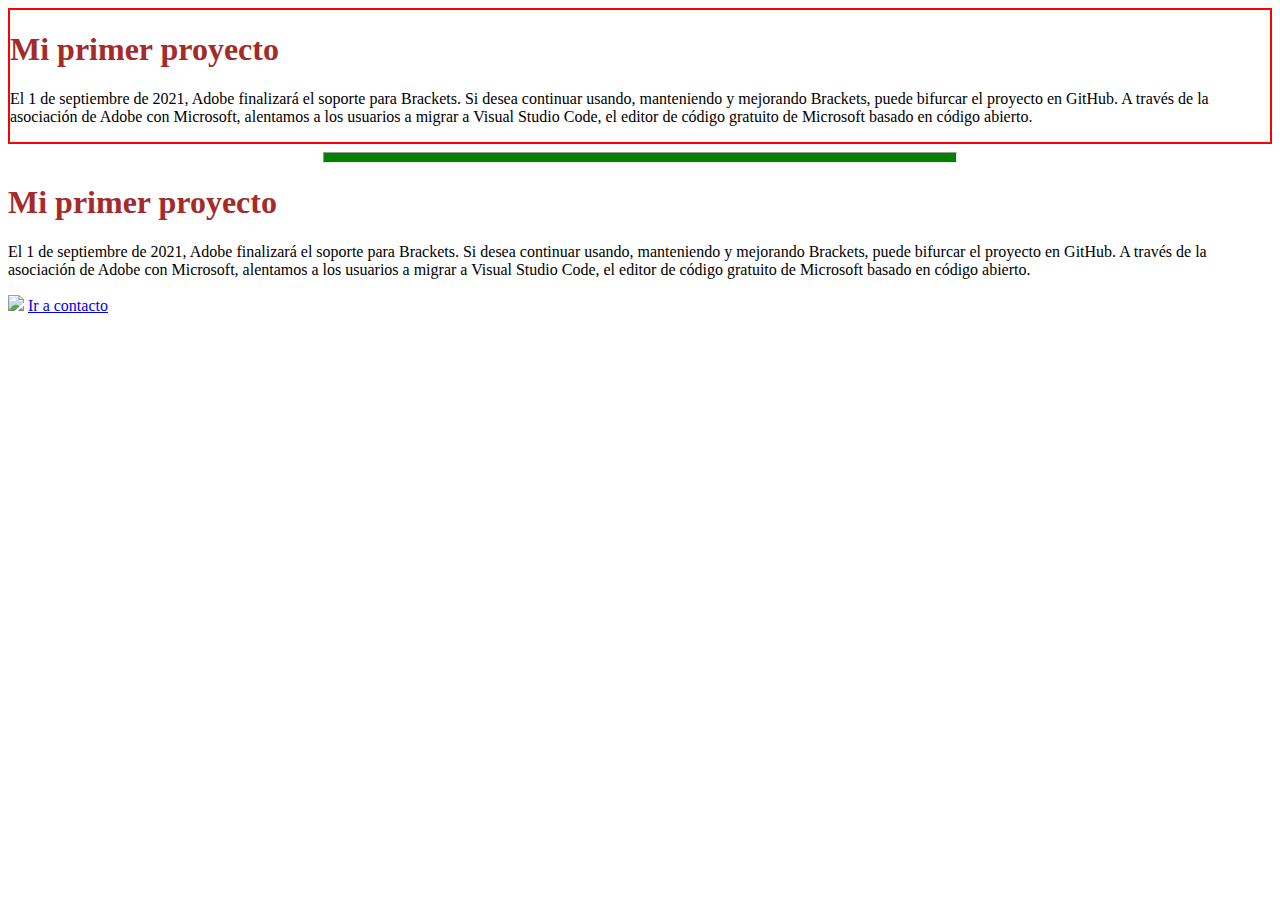
==== index.html @ e450cd65 "inicio del proyexto" ====
<html>
	<!-- Esta es la cabezera -->
	<head>
	<title>proyecto 1</title>
	<meta charset="utf-8">
	<meta name="description" content="Es un ejemplo">
	<meta name="robots" content="noindex">
	<meta name="keywords" content="ejemplo,web">
	<link rel="stylesheet" href="css/main.css">
	<script type="text/javascript" src="js/main.js"></script>
	<style type="text/css">
	.uno{
		border: 2px solid red;
	}
	.linea{
		height: 9px;
		width: 50%;
		background-color: green;
	}	
	</style>
		</head>
		<!-- Este es el cuerpo -->
	<body>
	<div class="uno" id="primero">
		<h1>Mi primer proyecto</h1>
	
		<p>El 1 de septiembre de 2021, Adobe finalizará el soporte para Brackets. Si desea continuar usando, manteniendo y mejorando Brackets, puede bifurcar el proyecto en GitHub. A través de la asociación de Adobe con Microsoft, alentamos a los usuarios a migrar a Visual Studio Code, el editor de código gratuito de Microsoft basado en código abierto.</p>
	
	</div>
	<hr class="linea">
	<div class="dos">
		<h1>Mi primer proyecto</h1>
	
		<p>El 1 de septiembre de 2021, Adobe finalizará el soporte para Brackets. Si desea continuar usando, manteniendo y mejorando Brackets, puede bifurcar el proyecto en GitHub. A través de la asociación de Adobe con Microsoft, alentamos a los usuarios a migrar a Visual Studio Code, el editor de código gratuito de Microsoft basado en código abierto.</p>
	
	</div>
	<img src=https://icons.iconarchive.com/icons/custom-icon-design/2014-world-cup-flags/128/Colombia-icon.png />
	
	<!-- <link href = "css/main.css" rel="stylesheet"/>
	<script src ="js/main.js"></script> -->
	
	<a href ="contacto.html"> Ir a contacto</a>
	
		</body>
	
	
</html>
---- css/main.css ----
h1{
    color: brown;
}
---- css/main.css ----
h1{
    color: brown;
}
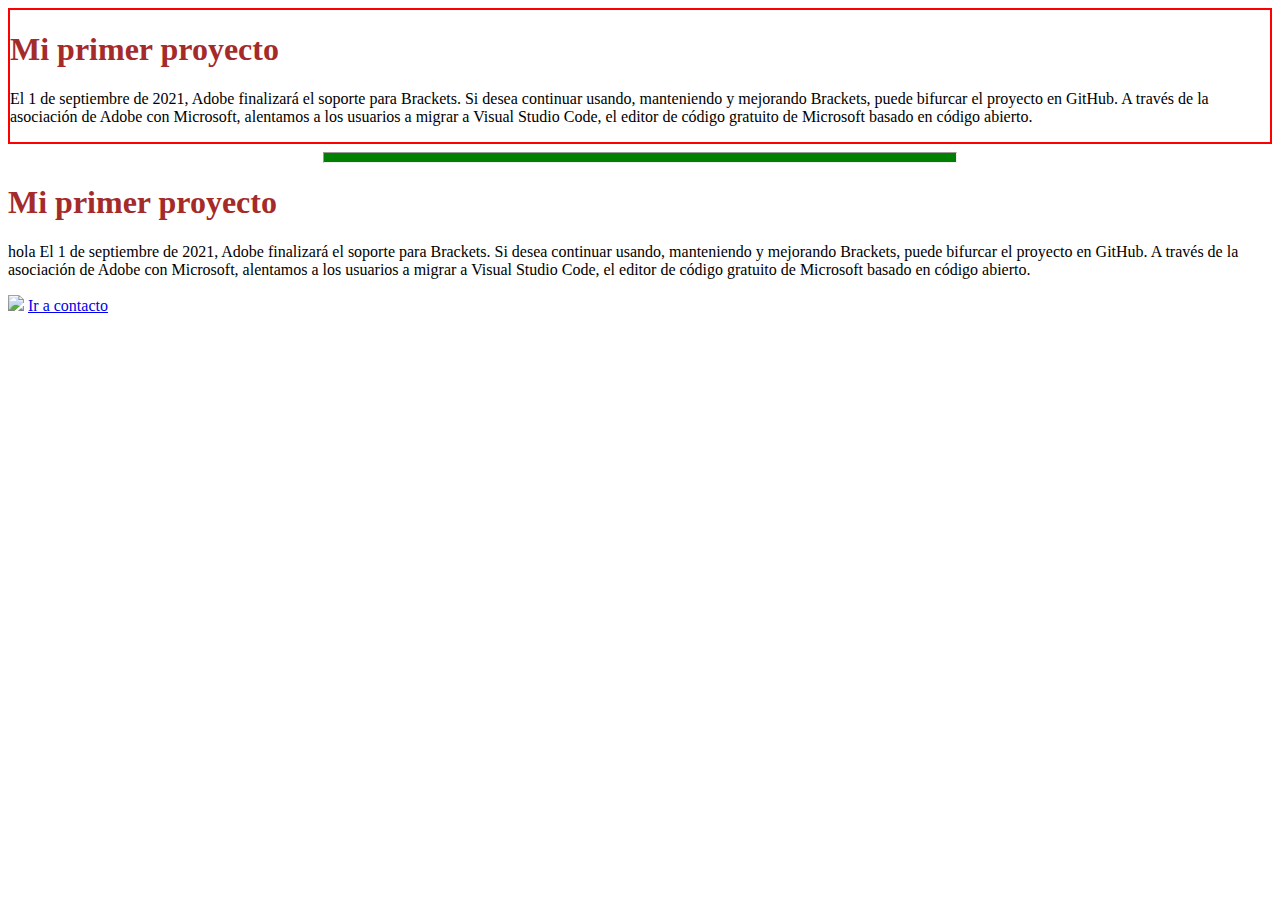
==== commit a65176d5: "Se modifica la segunda" ====
--- a/index.html
+++ b/index.html
@@ -31,7 +31,7 @@
 	<div class="dos">
 		<h1>Mi primer proyecto</h1>
 	
-		<p>El 1 de septiembre de 2021, Adobe finalizará el soporte para Brackets. Si desea continuar usando, manteniendo y mejorando Brackets, puede bifurcar el proyecto en GitHub. A través de la asociación de Adobe con Microsoft, alentamos a los usuarios a migrar a Visual Studio Code, el editor de código gratuito de Microsoft basado en código abierto.</p>
+		<p> hola El 1 de septiembre de 2021, Adobe finalizará el soporte para Brackets. Si desea continuar usando, manteniendo y mejorando Brackets, puede bifurcar el proyecto en GitHub. A través de la asociación de Adobe con Microsoft, alentamos a los usuarios a migrar a Visual Studio Code, el editor de código gratuito de Microsoft basado en código abierto.</p>
 	
 	</div>
 	<img src=https://icons.iconarchive.com/icons/custom-icon-design/2014-world-cup-flags/128/Colombia-icon.png />
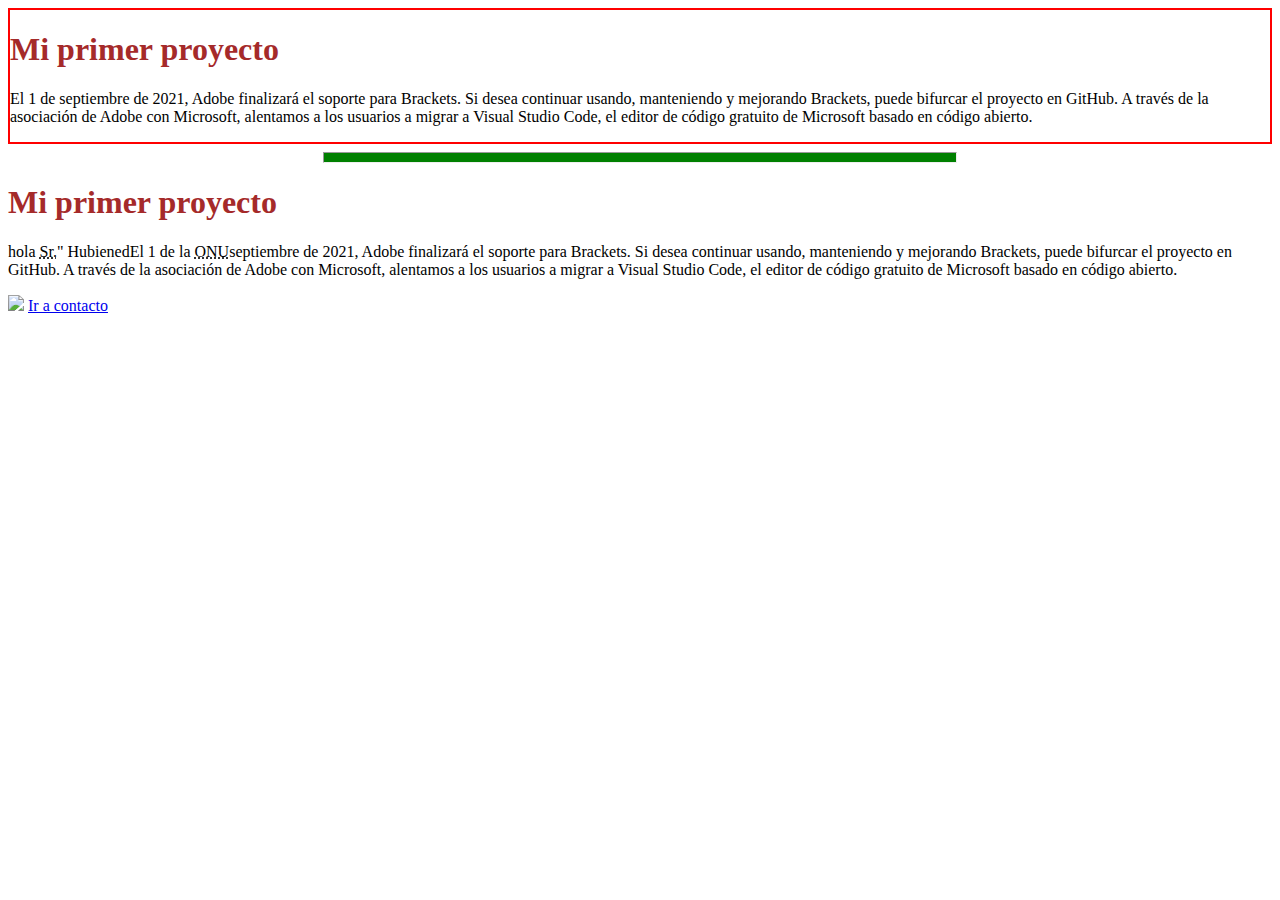
==== commit fa45cbbc: "tercera actualizacion" ====
--- a/index.html
+++ b/index.html
@@ -31,7 +31,7 @@
 	<div class="dos">
 		<h1>Mi primer proyecto</h1>
 	
-		<p> hola El 1 de septiembre de 2021, Adobe finalizará el soporte para Brackets. Si desea continuar usando, manteniendo y mejorando Brackets, puede bifurcar el proyecto en GitHub. A través de la asociación de Adobe con Microsoft, alentamos a los usuarios a migrar a Visual Studio Code, el editor de código gratuito de Microsoft basado en código abierto.</p>
+		<p> hola <abbr title="Señor">Sr.</abbr>" HubienedEl 1 de la <acronym title= "Organizacion de las Naciones Unidas">ONU</acronym>septiembre de 2021, Adobe finalizará el soporte para Brackets. Si desea continuar usando, manteniendo y mejorando Brackets, puede bifurcar el proyecto en GitHub. A través de la asociación de Adobe con Microsoft, alentamos a los usuarios a migrar a Visual Studio Code, el editor de código gratuito de Microsoft basado en código abierto.</p>
 	
 	</div>
 	<img src=https://icons.iconarchive.com/icons/custom-icon-design/2014-world-cup-flags/128/Colombia-icon.png />
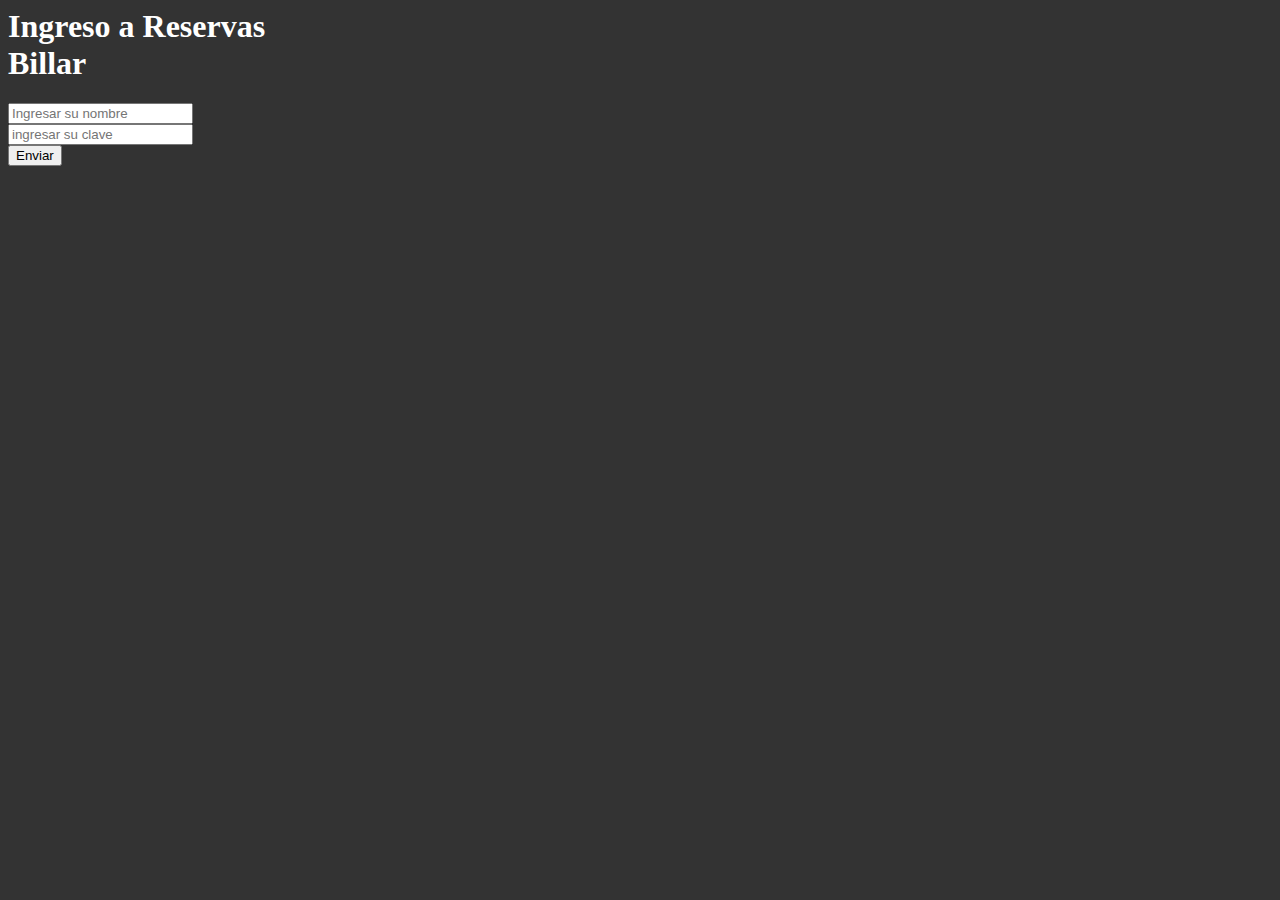
==== commit f186175d: "Cambio hecho 25-6-2021" ====
--- a/index.html
+++ b/index.html
@@ -1,47 +1,21 @@
-<html>
-	<!-- Esta es la cabezera -->
-	<head>
-	<title>proyecto 1</title>
-	<meta charset="utf-8">
-	<meta name="description" content="Es un ejemplo">
-	<meta name="robots" content="noindex">
-	<meta name="keywords" content="ejemplo,web">
-	<link rel="stylesheet" href="css/main.css">
-	<script type="text/javascript" src="js/main.js"></script>
-	<style type="text/css">
-	.uno{
-		border: 2px solid red;
-	}
-	.linea{
-		height: 9px;
-		width: 50%;
-		background-color: green;
-	}	
-	</style>
-		</head>
-		<!-- Este es el cuerpo -->
-	<body>
-	<div class="uno" id="primero">
-		<h1>Mi primer proyecto</h1>
-	
-		<p>El 1 de septiembre de 2021, Adobe finalizará el soporte para Brackets. Si desea continuar usando, manteniendo y mejorando Brackets, puede bifurcar el proyecto en GitHub. A través de la asociación de Adobe con Microsoft, alentamos a los usuarios a migrar a Visual Studio Code, el editor de código gratuito de Microsoft basado en código abierto.</p>
-	
-	</div>
-	<hr class="linea">
-	<div class="dos">
-		<h1>Mi primer proyecto</h1>
-	
-		<p> hola <abbr title="Señor">Sr.</abbr>" HubienedEl 1 de la <acronym title= "Organizacion de las Naciones Unidas">ONU</acronym>septiembre de 2021, Adobe finalizará el soporte para Brackets. Si desea continuar usando, manteniendo y mejorando Brackets, puede bifurcar el proyecto en GitHub. A través de la asociación de Adobe con Microsoft, alentamos a los usuarios a migrar a Visual Studio Code, el editor de código gratuito de Microsoft basado en código abierto.</p>
-	
-	</div>
-	<img src=https://icons.iconarchive.com/icons/custom-icon-design/2014-world-cup-flags/128/Colombia-icon.png />
-	
-	<!-- <link href = "css/main.css" rel="stylesheet"/>
-	<script src ="js/main.js"></script> -->
-	
-	<a href ="contacto.html"> Ir a contacto</a>
-	
-		</body>
-	
-	
-</html>
+<html lang="es">
+<head>
+    <meta charset="utf-8">
+    <title>Gimnasio</title>
+    <link rel="stylesheet" href="css/main.css">
+    <script type="text/javascript" href="js/main.js"></script>
+
+</head>
+<body>
+
+
+    <div class="uno" >
+        <h1>Ingreso a Reservas <br> Billar</h1>
+        <form action="script.php" method="POST">
+            <input id="hola" type="text" name="nombre" placeholder="Ingresar su nombre"> <br>
+            <input type="password" name="claves" placeholder="ingresar su clave"> <br>
+            <input type="submit" value="Enviar">
+        </form>
+    </div>
+</body>
+</html>--- a/css/main.css
+++ b/css/main.css
@@ -1,3 +1,18 @@
-h1{
-    color: brown;
+body{
+    background-color: #333;
+    color: #fff;
+
+}
+
+.box{
+    background-color: cadetblue;
+    color:red;
+    width: 200px;
+    height: 100px;
+    margin-left: auto;
+    margin-right: auto;
+    text-align: center;
+    border-radius: 20px;
+    box-shadow: inset 10px -10px 20px 0px blue, 5px 5px 20px red,3px 3px 10px blue;
+    
 }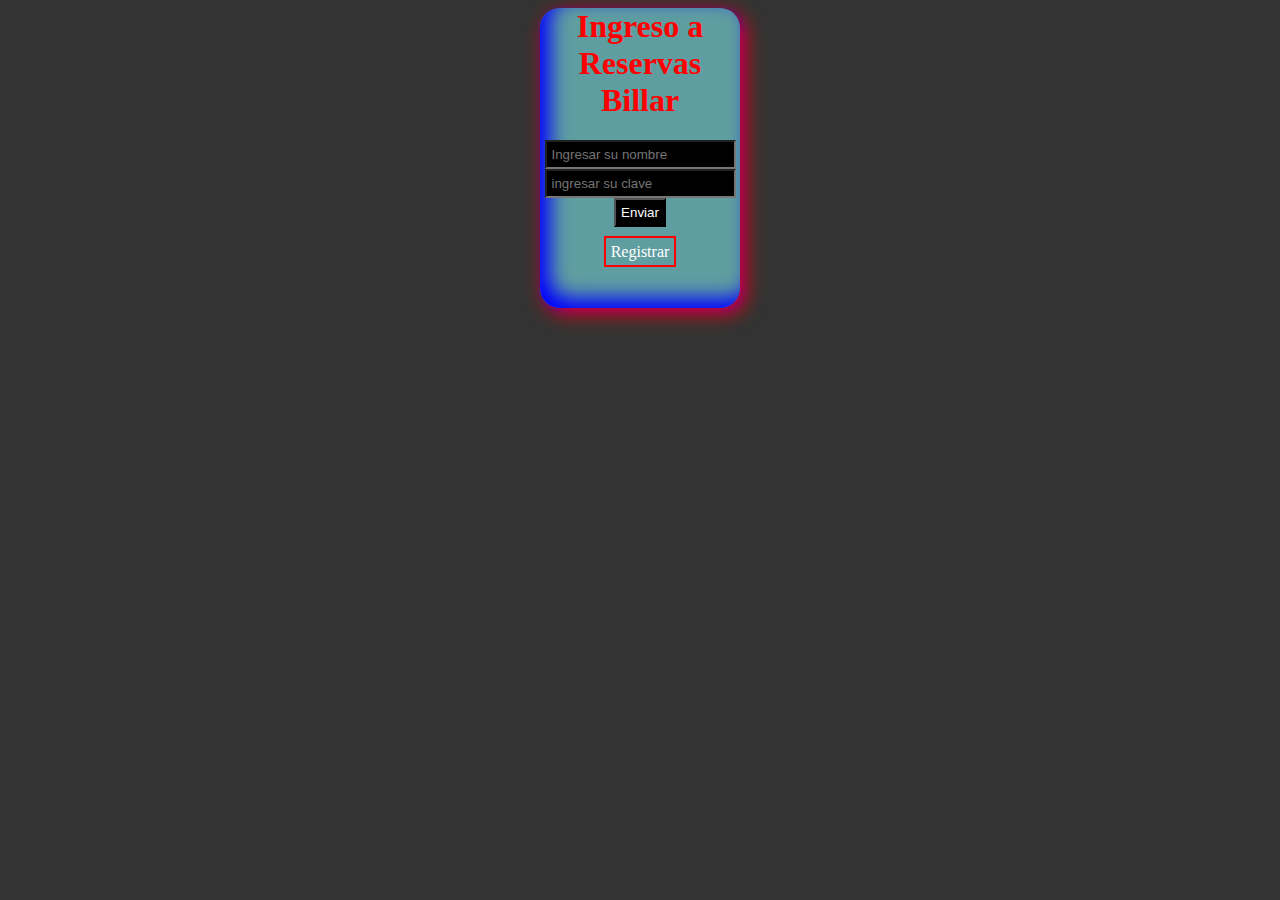
==== commit 36954aa0: "modificacion 13 de julio 2021" ====
--- a/index.html
+++ b/index.html
@@ -16,6 +16,7 @@
             <input type="password" name="claves" placeholder="ingresar su clave"> <br>
             <input type="submit" value="Enviar">
         </form>
+        <a href="#">Registrar</a>
     </div>
 </body>
 </html>--- a/css/main.css
+++ b/css/main.css
@@ -4,15 +4,34 @@
 
 }
 
-.box{
+.uno{
     background-color: cadetblue;
     color:red;
     width: 200px;
-    height: 100px;
+    height: 300px;
     margin-left: auto;
     margin-right: auto;
     text-align: center;
     border-radius: 20px;
     box-shadow: inset 10px -10px 20px 0px blue, 5px 5px 20px red,3px 3px 10px blue;
     
+}
+a{
+    color: white;
+    width: 30px;
+    height: 20px;
+    border: 2px solid red;
+    padding: 5px;
+    text-decoration: none;
+    
+}
+a:hover{
+    color:white;
+    background-color:black;
+
+}
+input{
+    background-color: black;
+    color: white;
+    padding: 5px;
 }